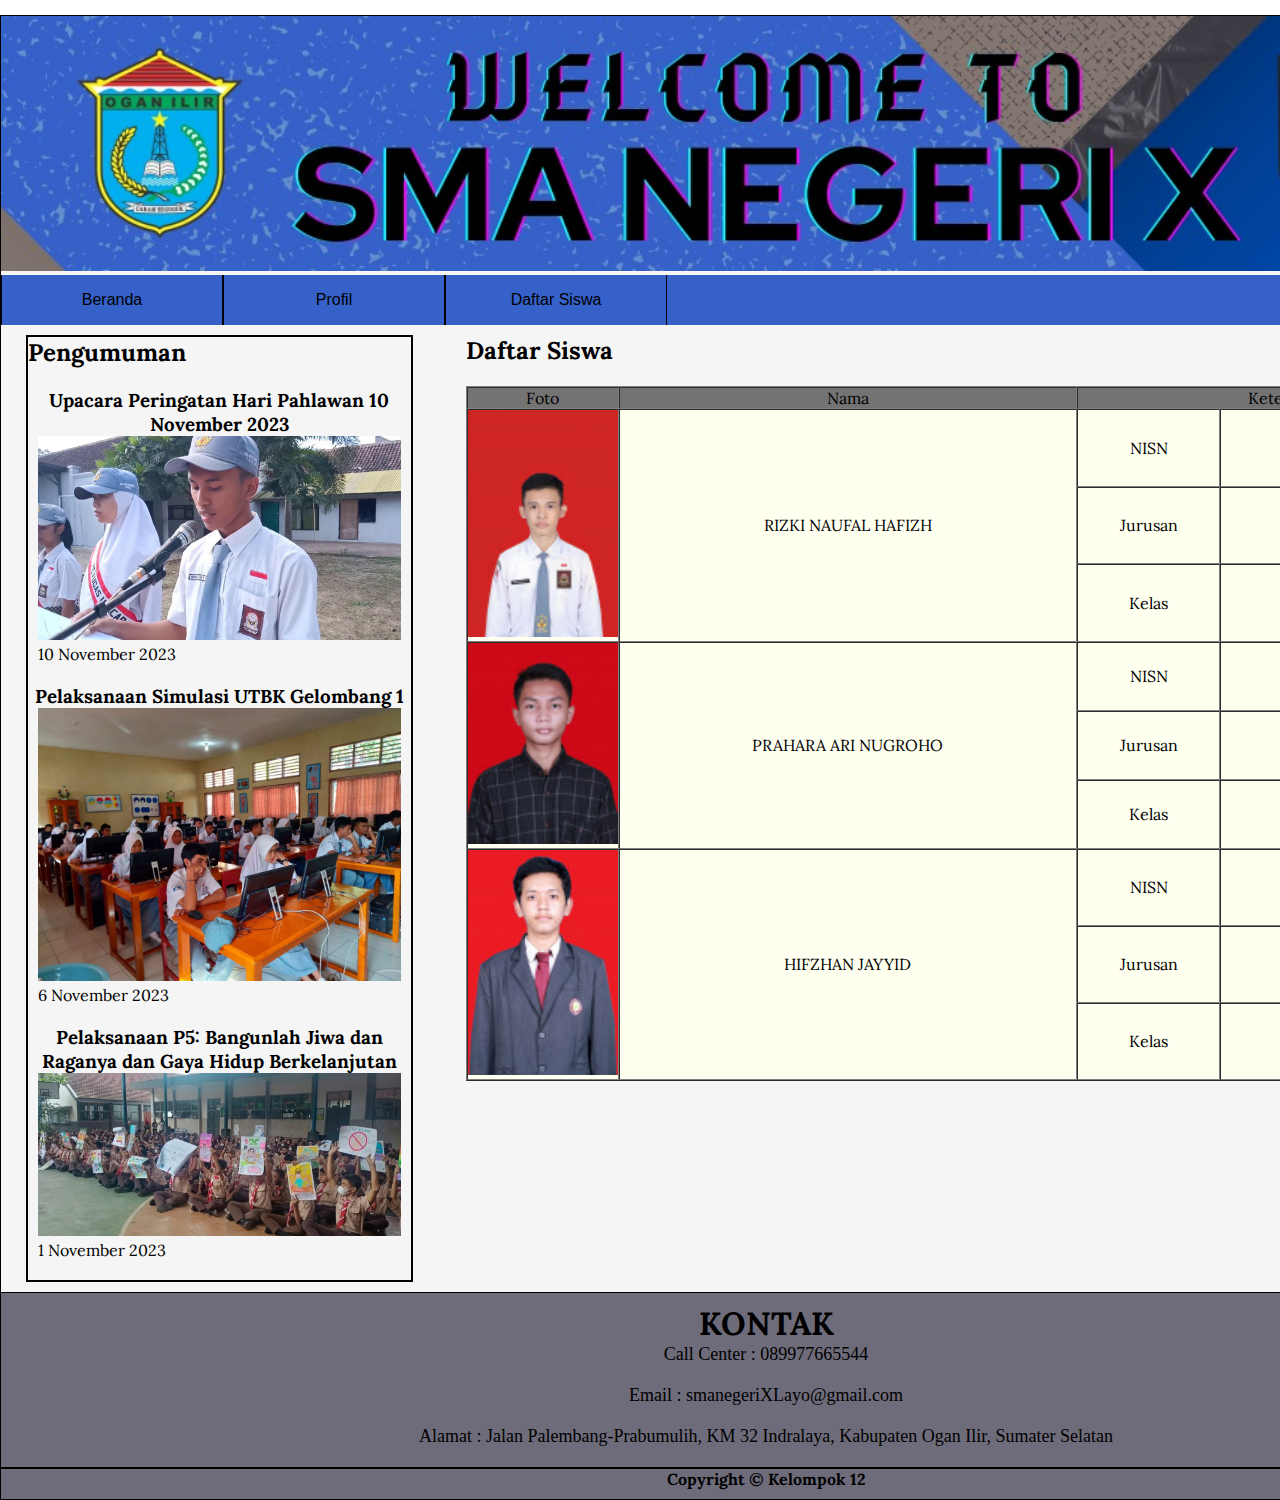
==== daftarsiswa.html @ e9776895 "Add files via upload" ====
<!DOCTYPE html>
<html lang="en">

<head>
    <meta charset="UTF-8">
    <meta name="viewport" content="width=device-width, initial-scale=1.0">
    <title>SMAN X LAYO</title>
    <link rel="stylesheet" href="style.css">
    <link rel="preconnect" href="https://fonts.googleapis.com">
    <link rel="preconnect" href="https://fonts.gstatic.com" crossorigin>
    <link href="https://fonts.googleapis.com/css2?family=Lora&display=swap" rel="stylesheet">
    <link rel="icon" type="images/png" href="logo.png">
</head>

<body>
    <div class="container">
        <div class="cover"><img src="banner.png" alt="Benner SMA Negeri X Layo" /></div>

        <!-- NAV BAR-->
        <div class="navMenu">
            <ul>
                <li><a href="index.html">Beranda</a></li>
            </ul>

            <ul>
                <li>
                    <a>Profil</a>
                    <ul>
                        <li><a href="visimisi.html">Visi Misi</a></li>
                        <li><a href="struktur.html">Struktur</a></li>
                        <li><a href="ekskul.html">Ekskul</a></li>
                    </ul>
                </li>
            </ul>

            <ul>
                <li><a href="daftarsiswa.html">Daftar Siswa</a></li>
            </ul>
        </div>

        <!-- Daftar Siswa -->
        <div class="daftarsiswa">
            <h2>Daftar Siswa</h2>
            <br>
            <Table border=1 width=100% cellspacing="0" cellpadding="5">

                <tr align="center" bgcolor="#737373">
                    <td>Foto</td>
                    <td>Nama</td>
                    <td colspan="2">Keterangan</td>
                </tr>

                <tr bgcolor="#fffff">
                    <td style="width: 150px;" rowspan="3"><img src="rizki.jpg" alt="" width="130"></td>
                    <td rowspan="3">RIZKI NAUFAL HAFIZH</td>
                    <td>NISN</td>
                    <td>09021182227011</td>
                </tr>

                <tr bgcolor="#fffff">
                    <td>Jurusan</td>
                    <td>MIPA</td>
                </tr>

                <tr bgcolor="#fffff">
                    <td>Kelas</td>
                    <td>11</td>
                </tr>

                <tr bgcolor="#fffff">
                    <td style="width: 150px;" rowspan="3"><img src="ari.jpg" alt="" width="130"></td>
                    <td rowspan="3">PRAHARA ARI NUGROHO</td>
                    <td>NISN</td>
                    <td>09021182227016</td>
                </tr>

                <tr bgcolor="#fffff">
                    <td>Jurusan</td>
                    <td>MIPA</td>
                </tr>

                <tr bgcolor="#fffff">
                    <td>Kelas</td>
                    <td>10</td>
                </tr>

                <tr bgcolor="#fffff">
                    <td style="width: 150px;" rowspan="3"><img src="hifzhan.jpg" alt="" width="130"></td>
                    <td rowspan="3">HIFZHAN JAYYID</td>
                    <td>NISN</td>
                    <td>09021182227016</td>
                </tr>

                <tr bgcolor="#fffff">
                    <td>Jurusan</td>
                    <td>IPS</td>
                </tr>

                <tr bgcolor="#fffff">
                    <td>Kelas</td>
                    <td>12</td>
                </tr>
            </Table>
            <br>
        </div>

        <div class="aside">
            <h2>Pengumuman</h2>
            <br>
            <h3>Upacara Peringatan Hari Pahlawan 10 November 2023</h3>
            <img src="haripahlawan.jpg" alt="Hari Pahlawan">
            <p>10 November 2023</p>
            <br>
            <h3>Pelaksanaan Simulasi UTBK Gelombang 1</h3>
            <img src="simulasi utbk.jpg" alt="Simulasi UTBK">
            <p>6 November 2023</p>
            <br>
            <h3>Pelaksanaan P5: Bangunlah Jiwa dan Raganya dan Gaya Hidup Berkelanjutan</h3>
            <img src="pelaksanaanp5.jpg" alt="Pelaksanaan P5">
            <p>1 November 2023</p>
            <br>
        </div>

        <!-- Footer -->
        <div class="footer">
            <h1>KONTAK</h1>
            <p>Call Center : 089977665544</p>
            <br>
            <p>Email : smanegeriXLayo@gmail.com</p>
            <br>
            <p>Alamat : Jalan Palembang-Prabumulih, KM 32 Indralaya, Kabupaten Ogan Ilir, Sumater Selatan</p>
            <br>
            <hr color="black">
            <b>Copyright © Kelompok 12</b>
        </div>
</body>

</html>
---- style.css ----
body {
    text-align: center;
    font-family: 'Lora', serif;
    background-image: url(background.svg);
    background-repeat: no-repeat;
    background-size: cover;
    width: 100%;
}

* {
    margin: 0;
    padding: 0;

}

.container {
    width: 170vh;
    height: 100%;
    margin-top: 15px;
    margin-left: auto;
    margin-right: auto;
    padding: auto;
    border: 1px solid black;
    background-color: whitesmoke;
}

.container .cover img {
    overflow-clip-margin: content-box;
    overflow: clip;
    margin-bottom: 0;
    width: 100%;

}

.navMenu {
    height: 50px;
    background-color: #3661C9;
    font-family: Cambria, Cochin;
    border: 0px solid #000000;
}

.navMenu ul li {
    padding: 0;
    line-height: 50px;
    display: inline-block;
    float: left;
    position: relative;
    background-color: #3661C9;
    list-style: none;
}


.navMenu ul li a {
    text-align: center;
    font-family: Arial, Helvetica, sans-serif;
    text-decoration: none;
    line-height: 30px;
    width: 200px;
    height: auto;
    display: inline-block;
    color: black;
    border-right: 1px solid;
    border-left: 1px solid;
    padding: 10px;
}

.navMenu ul ul {
    position: absolute;
    visibility: hidden;
    top: 100%;
}

.navMenu ul li:hover ul {
    visibility: visible;
}

.navMenu li a:hover {
    background-color: #013A89;
}

.footer {
    padding-top: 10px;
    padding-bottom: 10px;
    background-color: hsl(248, 6%, 45%);
    clear: both;
    border-top: 1px solid;
}

.container .footer p {
    font-family: Cambria, Cochin;
    font-size: large;
}

.footer h1 {
    text-align: center;
}

/* aside */
.aside {
    width: 25%;
    float: left;
    margin-left: 25px;
    margin-top: 10px;
    margin-right: 0px;
    margin-bottom: 10px;
    border: 2px solid;
}

.aside h2 {
    text-align: left;
}

.aside p {
    text-align: justify;
    margin-left: 10px;
}

.aside img {
    width: 95%;
}

/* article */
.article {
    float: right;
    width: 68%;
    margin-top: 10px;
    margin-right: 25px;
    margin-left: 10px;
}

.article h2 {
    text-align: center;
    font-family: 'Calligraffitti', cursive;
    font-size: 50px;
}

.article p {
    text-align: center;
}

.article img {
    width: 90%;
}

#fotosekolah {
    width: 70%;
    margin-top: 25px;
}

/* struktur */
.struktur img {
    width: 70%;
    float: right;
}

/* ekskul */
.ekskul {
    float: right;
    width: 68%;
    margin-top: 10px;
    margin-right: 25px;
    margin-left: 10px;
}

.ekskul h1 {
    text-align: center;
    font-size: 60px;
    margin: 0;

}

.ekskul h2 {
    text-align: center;
    font-size: x-large;
}

#rohis {
    margin-top: 10px;
}

#futsal {
    margin-top: 10px;
}

#isi {
    margin-left: 40px;
}

.ekskul p {
    text-align: justify;
}

.ekskul img {
    width: 50%;
}

/* daftar siswa */
.daftarsiswa {
    float: right;
    width: 68%;
    margin-top: 10px;
    margin-right: 25px;
    margin-left: 10px;
}

.daftarsiswa h2 {
    text-align: left;
}

.daftarsiswa p {
    text-align: justify;
}

.daftarsiswa img {
    padding: 0;
    width: 150px;
}
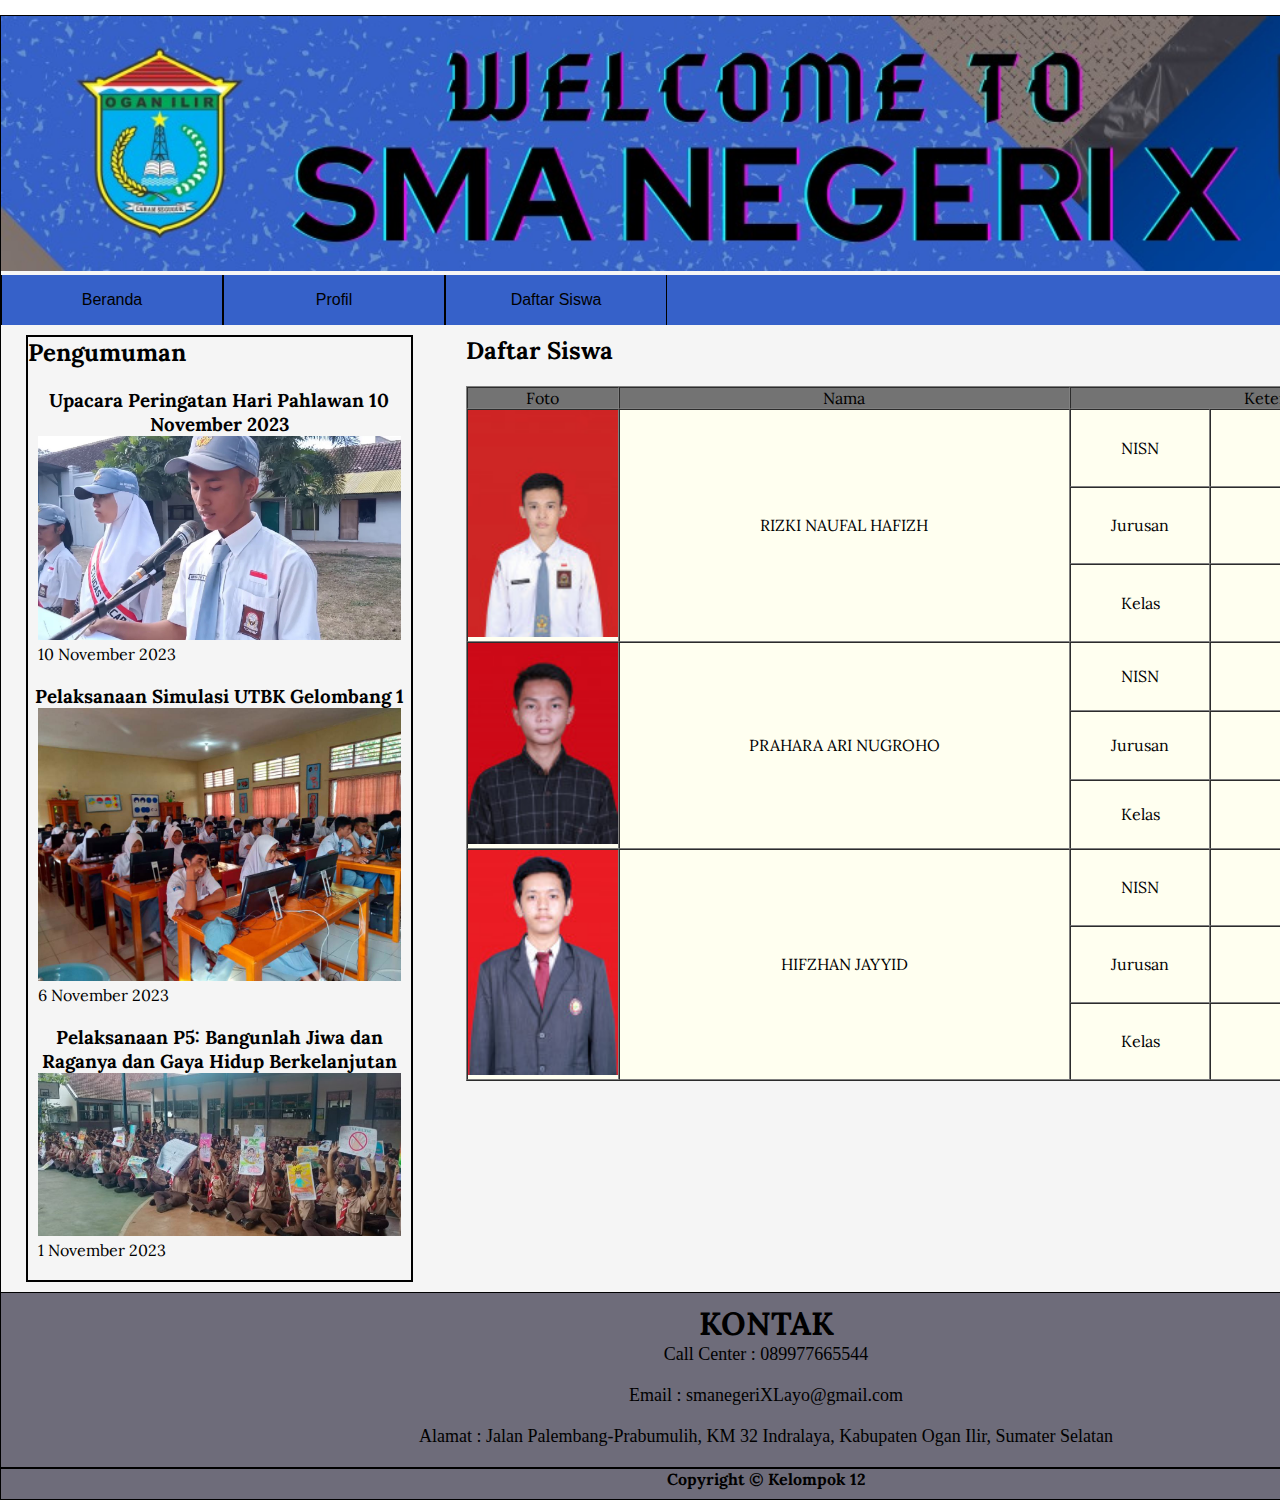
==== commit b355f656: "Update daftarsiswa.html" ====
--- a/daftarsiswa.html
+++ b/daftarsiswa.html
@@ -88,7 +88,7 @@
                     <td style="width: 150px;" rowspan="3"><img src="hifzhan.jpg" alt="" width="130"></td>
                     <td rowspan="3">HIFZHAN JAYYID</td>
                     <td>NISN</td>
-                    <td>09021182227016</td>
+                    <td>09021282227034</td>
                 </tr>
 
                 <tr bgcolor="#fffff">
@@ -135,4 +135,4 @@
         </div>
 </body>
 
-</html>+</html>
